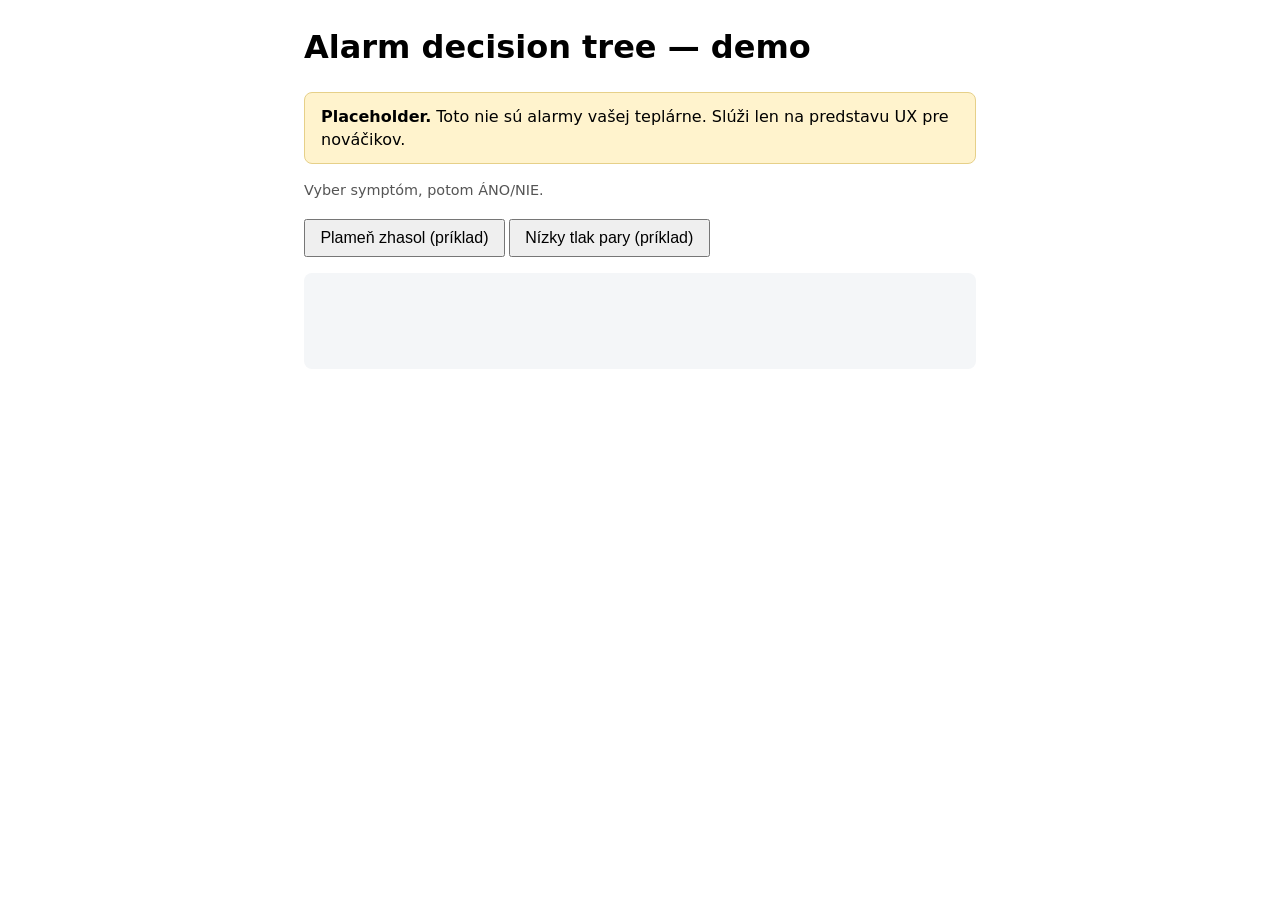
==== 02-alarm-decision-tree/demo.html @ 35f01a04 "feat(02): interaktívne demo stromu (placeholder)" ====
<!DOCTYPE html>
<html lang="sk">
<head>
  <meta charset="utf-8" />
  <meta name="viewport" content="width=device-width, initial-scale=1" />
  <title>Alarm tree — demo (placeholder)</title>
  <style>
    body { font-family: system-ui, sans-serif; max-width: 42rem; margin: 1.5rem auto; padding: 0 1rem; line-height: 1.45; }
    .warn { background: #fff3cd; border: 1px solid #e6d089; padding: .75rem 1rem; border-radius: 8px; margin-bottom: 1rem; }
    button { margin: .25rem .25rem 0 0; padding: .5rem .9rem; font-size: 1rem; cursor: pointer; }
    .muted { color: #555; font-size: .9rem; }
    #out { margin-top: 1rem; padding: 1rem; background: #f4f6f8; border-radius: 8px; min-height: 4rem; }
  </style>
</head>
<body>
  <h1>Alarm decision tree — demo</h1>
  <p class="warn"><strong>Placeholder.</strong> Toto nie sú alarmy vašej teplárne. Slúži len na predstavu UX pre nováčikov.</p>
  <p class="muted">Vyber symptóm, potom ÁNO/NIE.</p>
  <div id="menu"></div>
  <div id="out"></div>
  <script>
    const trees = {
      flame: {
        title: "Plameň zhasol (príklad)",
        nodes: {
          start: { q: "Je prívod plynu otvorený a tlak v norme?", yes: "air", no: "gas" },
          air: { q: "Je vzduch / ventilátor v poriadku (beh, klapky)?", yes: "ign", no: "fan" },
          ign: { q: "Skúsil si riadený reštart horáka podľa postupu?", yes: "call", no: "proc" },
          gas: { end: "Pravdepodobne prívod/tlak plynu. Zatvor bezpečne, skontroluj armatúry, volaj ak tlak mimo. Zapíš: čas, tlak plynu, stav armatúr." },
          fan: { end: "Skontroluj ventilátor / vzduchovú cestu. Zapíš: stav ventilátora, klapky, prípadný alarm vzduchu." },
          proc: { end: "Postupuj podľa predpisu reštartu. Ak znova zhasne → ďalej ako pri volaní. Zapíš: počet pokusov." },
          call: { end: "Opakovaný výpadok po kontrole → volaj majstra/pohotovosť. Zapíš: čo si skontroloval, časy, stavy." }
        }
      },
      pressure: {
        title: "Nízky tlak pary (príklad)",
        nodes: {
          start: { q: "Je odber pary náhle vyšší (veľký odber v sieti)?", yes: "load", no: "burn" },
          load: { end: "Pravdepodobne špička odberu. Sleduj nábeh výkonu, komunikuj s odberom. Zapíš: tlak, odber ak vieš." },
          burn: { q: "Horák beží na očakávanom výkone?", yes: "leak", no: "fuel" },
          leak: { end: "Skontroluj odvzdušnenia / poistky / zjavné úniky. Zapíš: miesta kontroly." },
          fuel: { end: "Over palivo a reguláciu horáka. Zapíš: výkon %, tlak pary, palivo." }
        }
      }
    };
    const menu = document.getElementById("menu");
    const out = document.getElementById("out");
    Object.entries(trees).forEach(([id, t]) => {
      const b = document.createElement("button");
      b.textContent = t.title;
      b.onclick = () => show(id, "start");
      menu.appendChild(b);
    });
    function show(treeId, nodeId) {
      const n = trees[treeId].nodes[nodeId];
      if (n.end) {
        out.innerHTML = "<strong>Záver</strong><p>" + n.end + "</p><button onclick=\"location.reload()\">Späť na začiatok</button>";
        return;
      }
      out.innerHTML = "<p><strong>" + n.q + "</strong></p>";
      const y = document.createElement("button"); y.textContent = "ÁNO"; y.onclick = () => show(treeId, n.yes);
      const no = document.createElement("button"); no.textContent = "NIE"; no.onclick = () => show(treeId, n.no);
      out.appendChild(y); out.appendChild(no);
    }
  </script>
</body>
</html>
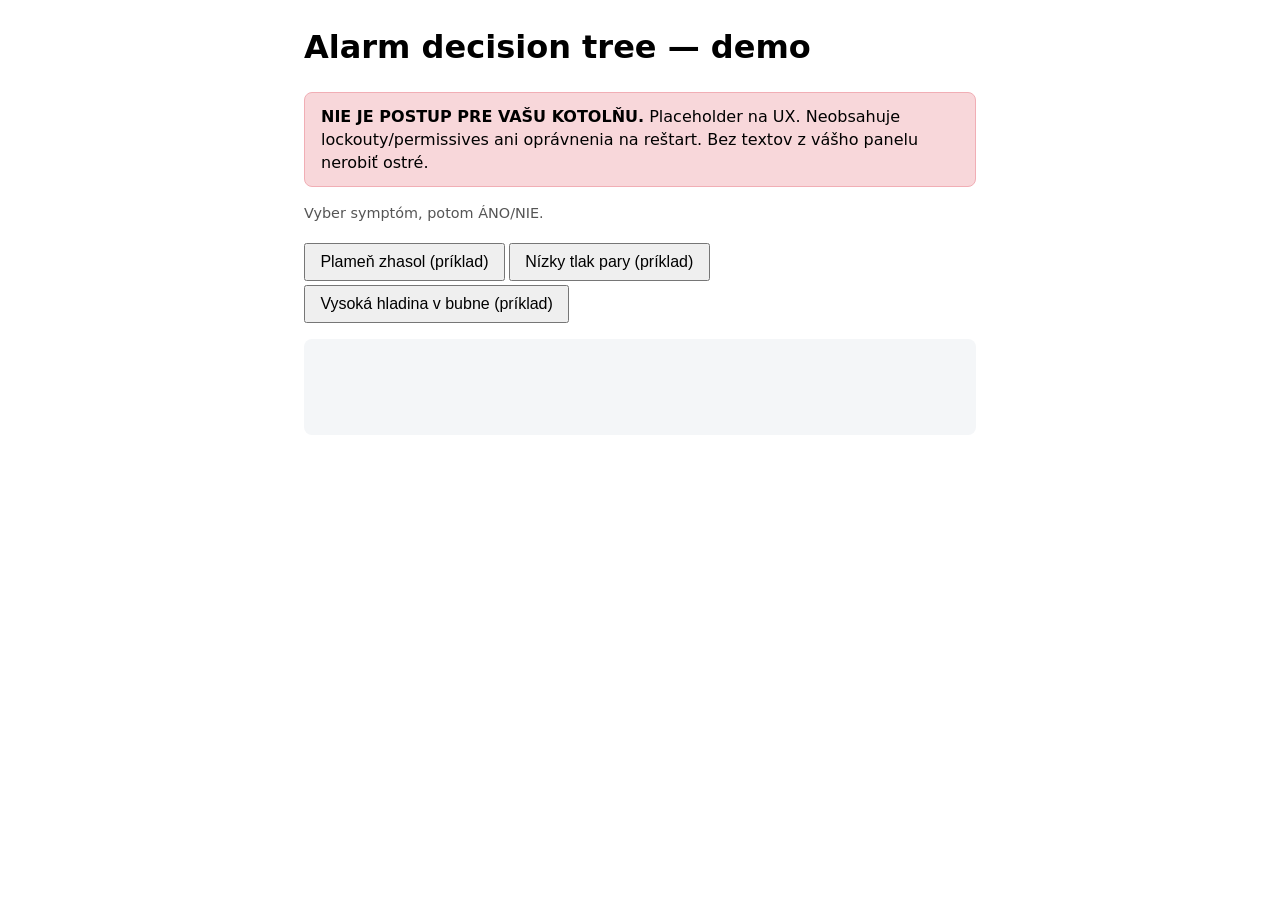
==== commit f4f19b17: "fix(02): 3. strom hladina + silnejší placeholder" ====
--- a/02-alarm-decision-tree/demo.html
+++ b/02-alarm-decision-tree/demo.html
@@ -6,7 +6,7 @@
   <title>Alarm tree — demo (placeholder)</title>
   <style>
     body { font-family: system-ui, sans-serif; max-width: 42rem; margin: 1.5rem auto; padding: 0 1rem; line-height: 1.45; }
-    .warn { background: #fff3cd; border: 1px solid #e6d089; padding: .75rem 1rem; border-radius: 8px; margin-bottom: 1rem; }
+    .warn { background: #f8d7da; border: 1px solid #f1aeb5; padding: .75rem 1rem; border-radius: 8px; margin-bottom: 1rem; }
     button { margin: .25rem .25rem 0 0; padding: .5rem .9rem; font-size: 1rem; cursor: pointer; }
     .muted { color: #555; font-size: .9rem; }
     #out { margin-top: 1rem; padding: 1rem; background: #f4f6f8; border-radius: 8px; min-height: 4rem; }
@@ -14,7 +14,7 @@
 </head>
 <body>
   <h1>Alarm decision tree — demo</h1>
-  <p class="warn"><strong>Placeholder.</strong> Toto nie sú alarmy vašej teplárne. Slúži len na predstavu UX pre nováčikov.</p>
+  <p class="warn"><strong>NIE JE POSTUP PRE VAŠU KOTOLŇU.</strong> Placeholder na UX. Neobsahuje lockouty/permissives ani oprávnenia na reštart. Bez textov z vášho panelu nerobiť ostré.</p>
   <p class="muted">Vyber symptóm, potom ÁNO/NIE.</p>
   <div id="menu"></div>
   <div id="out"></div>
@@ -25,21 +25,31 @@
         nodes: {
           start: { q: "Je prívod plynu otvorený a tlak v norme?", yes: "air", no: "gas" },
           air: { q: "Je vzduch / ventilátor v poriadku (beh, klapky)?", yes: "ign", no: "fan" },
-          ign: { q: "Skúsil si riadený reštart horáka podľa postupu?", yes: "call", no: "proc" },
-          gas: { end: "Pravdepodobne prívod/tlak plynu. Zatvor bezpečne, skontroluj armatúry, volaj ak tlak mimo. Zapíš: čas, tlak plynu, stav armatúr." },
-          fan: { end: "Skontroluj ventilátor / vzduchovú cestu. Zapíš: stav ventilátora, klapky, prípadný alarm vzduchu." },
-          proc: { end: "Postupuj podľa predpisu reštartu. Ak znova zhasne → ďalej ako pri volaní. Zapíš: počet pokusov." },
-          call: { end: "Opakovaný výpadok po kontrole → volaj majstra/pohotovosť. Zapíš: čo si skontroloval, časy, stavy." }
+          ign: { q: "Dovoľuje predpis / permissives riadený reštart a máš na to oprávnenie?", yes: "proc", no: "call" },
+          gas: { end: "Pravdepodobne prívod/tlak plynu. Bezpečný stav podľa predpisu, skontroluj armatúry, volaj ak mimo. Zapíš: čas, tlak plynu, stav armatúr. (Placeholder — overiť u vás.)" },
+          fan: { end: "Skontroluj ventilátor / vzduchovú cestu podľa predpisu. Zapíš: stav ventilátora, klapky. (Placeholder.)" },
+          proc: { end: "Len podľa platného postupu reštartu. Ak znova zhasne → volaj. Zapíš: počet pokusov. (Placeholder.)" },
+          call: { end: "Bez oprávnenia / po kontrole stále zle → majster/pohotovosť. Zapíš: čo si skontroloval. (Placeholder.)" }
         }
       },
       pressure: {
         title: "Nízky tlak pary (príklad)",
         nodes: {
           start: { q: "Je odber pary náhle vyšší (veľký odber v sieti)?", yes: "load", no: "burn" },
-          load: { end: "Pravdepodobne špička odberu. Sleduj nábeh výkonu, komunikuj s odberom. Zapíš: tlak, odber ak vieš." },
+          load: { end: "Možná špička odberu. Sleduj výkon, komunikuj s odberom. Zapíš: tlak, odber ak vieš. (Placeholder.)" },
           burn: { q: "Horák beží na očakávanom výkone?", yes: "leak", no: "fuel" },
-          leak: { end: "Skontroluj odvzdušnenia / poistky / zjavné úniky. Zapíš: miesta kontroly." },
-          fuel: { end: "Over palivo a reguláciu horáka. Zapíš: výkon %, tlak pary, palivo." }
+          leak: { end: "Skontroluj odvzdušnenia / poistky / zjavné úniky podľa predpisu. Zapíš: miesta. (Placeholder.)" },
+          fuel: { end: "Over palivo a reguláciu. Zapíš: výkon %, tlak pary, palivo. (Placeholder.)" }
+        }
+      },
+      drum: {
+        title: "Vysoká hladina v bubne (príklad)",
+        nodes: {
+          start: { q: "Je údaj hladiny konzistentný na všetkých ukazovateľoch (nie jeden zlý snímač)?", yes: "feed", no: "sensor" },
+          feed: { q: "Je napájanie / regulačný ventil v rozumnej polohe (nepretáča do bubna)?", yes: "steam", no: "valve" },
+          steam: { end: "Over odber pary a ďalšie podľa predpisu; pri limitoch konaj podľa havarijného postupu. Zapíš: hladiny, napájanie, odber. (Placeholder — nie ostrý postup.)" },
+          sensor: { end: "Možný chybný snímač / odkalenie merania podľa predpisu. Zapíš: ktoré ukazovatele nesedia. (Placeholder.)" },
+          valve: { end: "Rieš napájanie/ventil podľa predpisu; neimprovizuj mimo oprávnení. Zapíš: poloha ventila, prietok. (Placeholder.)" }
         }
       }
     };
@@ -54,7 +64,7 @@
     function show(treeId, nodeId) {
       const n = trees[treeId].nodes[nodeId];
       if (n.end) {
-        out.innerHTML = "<strong>Záver</strong><p>" + n.end + "</p><button onclick=\"location.reload()\">Späť na začiatok</button>";
+        out.innerHTML = "<strong>Záver (placeholder)</strong><p>" + n.end + "</p><button onclick=\"location.reload()\">Späť</button>";
         return;
       }
       out.innerHTML = "<p><strong>" + n.q + "</strong></p>";
